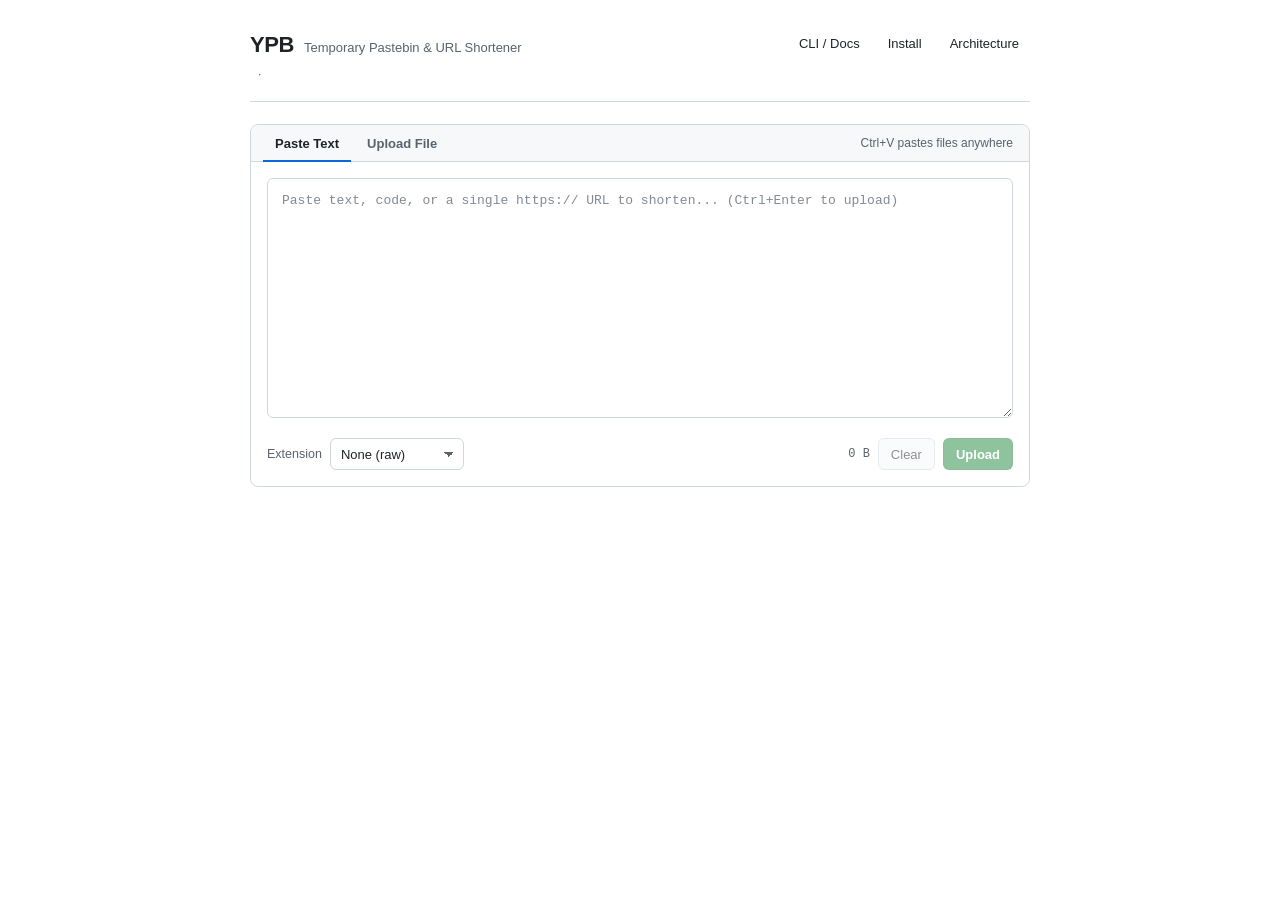
==== src/assets/index.html @ ec96328e "feat: add embedded web upload frontend" ====
<!DOCTYPE html>
<html lang="en">
<head>
    <meta charset="utf-8">
    <meta name="viewport" content="width=device-width, initial-scale=1">
    <meta name="color-scheme" content="light dark">
    <title>YPB — Pastebin &amp; File Upload</title>
    <style>
        :root {
            color-scheme: light dark;
            --bg-color: #ffffff;
            --surface-color: #f6f8fa;
            --surface-elevated: #ffffff;
            --text-color: #1f2328;
            --muted-color: #59636e;
            --link-color: #0969da;
            --border-color: #d0d7de;
            --border-subtle: #e5e9ee;
            --accent-bg: #1f883d;
            --accent-hover: #1a7f37;
            --accent-text: #ffffff;
            --btn-bg: #f6f8fa;
            --btn-hover: #eaeef2;
            --danger-color: #cf222e;
            --danger-bg: rgba(207, 34, 46, 0.08);
            --danger-border: rgba(207, 34, 46, 0.35);
            --info-bg: rgba(9, 105, 218, 0.08);
            --info-border: rgba(9, 105, 218, 0.3);
            --success-bg: rgba(31, 136, 61, 0.08);
            --success-border: rgba(31, 136, 61, 0.3);
            --warn-color: #9a6700;
            --warn-bg: rgba(154, 103, 0, 0.1);
            --focus-ring: rgba(9, 105, 218, 0.35);
            --drop-bg: rgba(9, 105, 218, 0.06);
            --mono-font: ui-monospace, SFMono-Regular, "SF Mono", Menlo, Consolas, "Liberation Mono", monospace;
            --sans-font: -apple-system, BlinkMacSystemFont, "Segoe UI", "Noto Sans", Helvetica, Arial, sans-serif;
        }

        @media (prefers-color-scheme: dark) {
            :root {
                --bg-color: #0d1117;
                --surface-color: #161b22;
                --surface-elevated: #0d1117;
                --text-color: #e6edf3;
                --muted-color: #8b949e;
                --link-color: #58a6ff;
                --border-color: #30363d;
                --border-subtle: #21262d;
                --accent-bg: #238636;
                --accent-hover: #2ea043;
                --accent-text: #ffffff;
                --btn-bg: #21262d;
                --btn-hover: #30363d;
                --danger-color: #f85149;
                --danger-bg: rgba(248, 81, 73, 0.12);
                --danger-border: rgba(248, 81, 73, 0.4);
                --info-bg: rgba(88, 166, 255, 0.1);
                --info-border: rgba(88, 166, 255, 0.35);
                --success-bg: rgba(46, 160, 67, 0.12);
                --success-border: rgba(46, 160, 67, 0.4);
                --warn-color: #d29922;
                --warn-bg: rgba(210, 153, 34, 0.14);
                --focus-ring: rgba(88, 166, 255, 0.4);
                --drop-bg: rgba(88, 166, 255, 0.1);
            }
        }

        * {
            box-sizing: border-box;
        }

        html, body {
            margin: 0;
            padding: 0;
            background-color: var(--bg-color);
            color: var(--text-color);
            font-family: var(--sans-font);
            font-size: 14px;
            line-height: 1.5;
            -webkit-font-smoothing: antialiased;
        }

        a {
            color: var(--link-color);
            text-decoration: none;
        }

        a:hover {
            text-decoration: underline;
        }

        .container {
            max-width: 820px;
            margin: 0 auto;
            padding: 28px 20px 56px;
        }

        /* Header */
        .site-header {
            display: flex;
            align-items: flex-start;
            justify-content: space-between;
            gap: 16px;
            flex-wrap: wrap;
            padding-bottom: 18px;
            margin-bottom: 22px;
            border-bottom: 1px solid var(--border-color);
        }

        .brand {
            display: flex;
            flex-direction: column;
            gap: 4px;
        }

        .brand-row {
            display: flex;
            align-items: baseline;
            gap: 10px;
            flex-wrap: wrap;
        }

        .brand h1 {
            margin: 0;
            font-size: 22px;
            font-weight: 700;
            letter-spacing: -0.02em;
        }

        .brand-sub {
            color: var(--muted-color);
            font-size: 13px;
        }

        .limits-meta {
            font-size: 12px;
            color: var(--muted-color);
            display: flex;
            align-items: center;
            gap: 8px;
            flex-wrap: wrap;
        }

        .site-nav {
            display: flex;
            align-items: center;
            gap: 6px;
            flex-wrap: wrap;
        }

        .site-nav a {
            display: inline-flex;
            align-items: center;
            padding: 5px 10px;
            border-radius: 6px;
            font-size: 13px;
            font-weight: 500;
            color: var(--text-color);
            border: 1px solid transparent;
            transition: background-color 0.15s ease, border-color 0.15s ease;
        }

        .site-nav a:hover {
            text-decoration: none;
            background-color: var(--surface-color);
            border-color: var(--border-color);
        }

        /* Main upload card */
        .card {
            background-color: var(--surface-elevated);
            border: 1px solid var(--border-color);
            border-radius: 8px;
            overflow: hidden;
        }

        .card + .card,
        .card + section,
        section + section {
            margin-top: 20px;
        }

        .tabs {
            display: flex;
            align-items: center;
            justify-content: space-between;
            gap: 8px;
            background-color: var(--surface-color);
            border-bottom: 1px solid var(--border-color);
            padding: 0 12px;
        }

        .tab-group {
            display: flex;
            gap: 4px;
        }

        .tab-btn {
            appearance: none;
            background: transparent;
            border: none;
            border-bottom: 2px solid transparent;
            color: var(--muted-color);
            font-family: inherit;
            font-size: 13px;
            font-weight: 600;
            padding: 11px 12px 9px;
            cursor: pointer;
            display: inline-flex;
            align-items: center;
            gap: 6px;
            margin-bottom: -1px;
            transition: color 0.15s ease, border-color 0.15s ease;
        }

        .tab-btn:hover {
            color: var(--text-color);
        }

        .tab-btn[aria-selected="true"] {
            color: var(--text-color);
            border-bottom-color: var(--link-color);
        }

        .tab-hint {
            font-size: 12px;
            color: var(--muted-color);
            padding-right: 4px;
        }

        .panel {
            padding: 16px;
        }

        .panel[hidden] {
            display: none;
        }

        /* Textarea */
        .paste-area {
            width: 100%;
            min-height: 240px;
            max-height: 60vh;
            resize: vertical;
            padding: 12px 14px;
            border: 1px solid var(--border-color);
            border-radius: 6px;
            background-color: var(--bg-color);
            color: var(--text-color);
            font-family: var(--mono-font);
            font-size: 13px;
            line-height: 1.55;
            tab-size: 4;
            outline: none;
            transition: border-color 0.15s ease, box-shadow 0.15s ease;
        }

        .paste-area:focus {
            border-color: var(--link-color);
            box-shadow: 0 0 0 3px var(--focus-ring);
        }

        .paste-area::placeholder {
            color: var(--muted-color);
            opacity: 0.75;
        }

        /* Notices / banners */
        .inline-banner {
            display: flex;
            align-items: center;
            justify-content: space-between;
            gap: 10px;
            flex-wrap: wrap;
            margin-top: 10px;
            padding: 8px 12px;
            border-radius: 6px;
            font-size: 12.5px;
        }

        .inline-banner[hidden] {
            display: none;
        }

        .inline-banner.info {
            background-color: var(--info-bg);
            border: 1px solid var(--info-border);
            color: var(--text-color);
        }

        .inline-banner.error {
            background-color: var(--danger-bg);
            border: 1px solid var(--danger-border);
            color: var(--danger-color);
            margin: 12px 16px 0;
        }

        /* Dropzone */
        .dropzone {
            border: 2px dashed var(--border-color);
            border-radius: 8px;
            padding: 40px 20px;
            text-align: center;
            cursor: pointer;
            background-color: var(--surface-color);
            transition: border-color 0.15s ease, background-color 0.15s ease;
            outline: none;
        }

        .dropzone:hover,
        .dropzone:focus-visible,
        .dropzone.drag-active {
            border-color: var(--link-color);
            background-color: var(--drop-bg);
        }

        .dropzone-icon {
            color: var(--muted-color);
            margin-bottom: 10px;
        }

        .dropzone-title {
            font-size: 15px;
            font-weight: 600;
            margin: 0 0 4px;
        }

        .dropzone-sub {
            margin: 0;
            font-size: 12.5px;
            color: var(--muted-color);
        }

        .selected-file {
            margin-top: 12px;
            display: flex;
            align-items: center;
            justify-content: space-between;
            gap: 12px;
            padding: 10px 12px;
            border: 1px solid var(--border-color);
            border-radius: 6px;
            background-color: var(--surface-color);
        }

        .selected-file[hidden] {
            display: none;
        }

        .selected-file-info {
            min-width: 0;
            display: flex;
            flex-direction: column;
            gap: 2px;
        }

        .selected-file-name {
            font-family: var(--mono-font);
            font-size: 13px;
            font-weight: 600;
            overflow: hidden;
            text-overflow: ellipsis;
            white-space: nowrap;
        }

        .selected-file-meta {
            font-size: 12px;
            color: var(--muted-color);
        }

        /* Controls row */
        .controls {
            margin-top: 14px;
            display: flex;
            align-items: center;
            justify-content: space-between;
            gap: 12px;
            flex-wrap: wrap;
        }

        .control-left,
        .control-right {
            display: flex;
            align-items: center;
            gap: 8px;
            flex-wrap: wrap;
        }

        .field-label {
            font-size: 12.5px;
            color: var(--muted-color);
            font-weight: 500;
        }

        select,
        .text-input {
            appearance: none;
            font-family: inherit;
            font-size: 13px;
            color: var(--text-color);
            background-color: var(--bg-color);
            border: 1px solid var(--border-color);
            border-radius: 6px;
            padding: 6px 10px;
            height: 32px;
            outline: none;
        }

        select {
            padding-right: 28px;
            background-image: linear-gradient(45deg, transparent 50%, var(--muted-color) 50%),
                              linear-gradient(135deg, var(--muted-color) 50%, transparent 50%);
            background-position: calc(100% - 14px) 13px, calc(100% - 9px) 13px;
            background-size: 5px 5px, 5px 5px;
            background-repeat: no-repeat;
            cursor: pointer;
        }

        .text-input {
            font-family: var(--mono-font);
            width: 96px;
        }

        select:focus,
        .text-input:focus {
            border-color: var(--link-color);
            box-shadow: 0 0 0 3px var(--focus-ring);
        }

        select:disabled,
        .text-input:disabled {
            opacity: 0.55;
            cursor: not-allowed;
        }

        .size-counter {
            font-family: var(--mono-font);
            font-size: 12px;
            color: var(--muted-color);
        }

        .size-counter.over-limit {
            color: var(--danger-color);
            font-weight: 600;
        }

        /* Buttons */
        .btn {
            appearance: none;
            display: inline-flex;
            align-items: center;
            justify-content: center;
            gap: 6px;
            height: 32px;
            padding: 0 12px;
            border-radius: 6px;
            border: 1px solid var(--border-color);
            background-color: var(--btn-bg);
            color: var(--text-color);
            font-family: inherit;
            font-size: 13px;
            font-weight: 500;
            cursor: pointer;
            white-space: nowrap;
            transition: background-color 0.15s ease, border-color 0.15s ease, opacity 0.15s ease;
        }

        .btn:hover:not(:disabled) {
            background-color: var(--btn-hover);
            text-decoration: none;
        }

        .btn:focus-visible {
            outline: none;
            box-shadow: 0 0 0 3px var(--focus-ring);
        }

        .btn:disabled {
            opacity: 0.5;
            cursor: not-allowed;
        }

        .btn-primary {
            background-color: var(--accent-bg);
            border-color: rgba(27, 31, 36, 0.15);
            color: var(--accent-text);
            font-weight: 600;
        }

        .btn-primary:hover:not(:disabled) {
            background-color: var(--accent-hover);
        }

        .btn-danger {
            color: var(--danger-color);
        }

        .btn-danger:hover:not(:disabled) {
            background-color: var(--danger-bg);
            border-color: var(--danger-border);
        }

        .btn-danger.confirming {
            background-color: var(--danger-color);
            border-color: var(--danger-color);
            color: #ffffff;
        }

        .btn-sm {
            height: 26px;
            padding: 0 9px;
            font-size: 12px;
        }

        .btn-icon {
            width: 26px;
            padding: 0;
        }

        /* Progress */
        .progress-wrap {
            margin-top: 12px;
            padding: 10px 12px;
            border: 1px solid var(--border-color);
            border-radius: 6px;
            background-color: var(--surface-color);
        }

        .progress-wrap[hidden] {
            display: none;
        }

        .progress-header {
            display: flex;
            align-items: center;
            justify-content: space-between;
            gap: 8px;
            margin-bottom: 6px;
            font-size: 12px;
            color: var(--muted-color);
        }

        .progress-track {
            width: 100%;
            height: 6px;
            border-radius: 999px;
            background-color: var(--border-subtle);
            overflow: hidden;
        }

        .progress-bar {
            height: 100%;
            width: 0%;
            background-color: var(--link-color);
            transition: width 0.1s linear;
        }

        /* Result Card */
        .result-card {
            border-color: var(--success-border);
        }

        .result-card[hidden] {
            display: none;
        }

        .card-header {
            display: flex;
            align-items: center;
            justify-content: space-between;
            gap: 10px;
            padding: 10px 16px;
            background-color: var(--surface-color);
            border-bottom: 1px solid var(--border-color);
        }

        .result-card .card-header {
            background-color: var(--success-bg);
            border-bottom-color: var(--success-border);
        }

        .card-title {
            margin: 0;
            font-size: 13px;
            font-weight: 600;
            display: flex;
            align-items: center;
            gap: 8px;
        }

        .card-body {
            padding: 14px 16px;
            display: flex;
            flex-direction: column;
            gap: 10px;
        }

        .url-row {
            display: flex;
            align-items: center;
            gap: 8px;
            flex-wrap: wrap;
        }

        .url-label {
            width: 56px;
            flex-shrink: 0;
            font-size: 12px;
            font-weight: 600;
            color: var(--muted-color);
        }

        .url-value {
            flex: 1;
            min-width: 180px;
            font-family: var(--mono-font);
            font-size: 13px;
            padding: 6px 10px;
            border-radius: 6px;
            border: 1px solid var(--border-color);
            background-color: var(--surface-color);
            overflow-x: auto;
            white-space: nowrap;
        }

        .result-meta {
            display: flex;
            align-items: center;
            justify-content: space-between;
            gap: 10px;
            flex-wrap: wrap;
            padding-top: 8px;
            border-top: 1px solid var(--border-subtle);
            font-size: 12.5px;
            color: var(--muted-color);
        }

        .secret-group {
            display: flex;
            align-items: center;
            gap: 8px;
            flex-wrap: wrap;
        }

        .mono-pill {
            font-family: var(--mono-font);
            font-size: 12px;
            padding: 2px 7px;
            border-radius: 4px;
            background-color: var(--surface-color);
            border: 1px solid var(--border-color);
            color: var(--text-color);
        }
        .muted {
            color: var(--muted-color);
            font-weight: 400;
        }

        /* History */
        .history-section[hidden] {
            display: none;
        }

        .history-list {
            list-style: none;
            margin: 0;
            padding: 0;
        }

        .history-item {
            display: flex;
            align-items: center;
            justify-content: space-between;
            gap: 12px;
            padding: 10px 16px;
            border-bottom: 1px solid var(--border-subtle);
            flex-wrap: wrap;
        }

        .history-item:last-child {
            border-bottom: none;
        }

        .history-main {
            min-width: 0;
            flex: 1;
            display: flex;
            flex-direction: column;
            gap: 2px;
        }

        .history-top {
            display: flex;
            align-items: center;
            gap: 8px;
            flex-wrap: wrap;
        }

        .history-link {
            font-family: var(--mono-font);
            font-size: 13px;
            font-weight: 600;
        }

        .history-label {
            font-size: 12.5px;
            color: var(--muted-color);
            overflow: hidden;
            text-overflow: ellipsis;
            white-space: nowrap;
            max-width: 420px;
        }

        .history-sub {
            font-size: 11.5px;
            color: var(--muted-color);
            display: flex;
            align-items: center;
            gap: 8px;
            flex-wrap: wrap;
        }

        .badge {
            display: inline-flex;
            align-items: center;
            padding: 1px 6px;
            border-radius: 999px;
            font-size: 11px;
            font-weight: 500;
        }

        .badge-warn {
            background-color: var(--warn-bg);
            color: var(--warn-color);
        }

        .badge-info {
            background-color: var(--info-bg);
            color: var(--link-color);
        }

        .history-actions {
            display: flex;
            align-items: center;
            gap: 6px;
            flex-shrink: 0;
        }

        /* Global drag overlay */
        .drag-overlay {
            position: fixed;
            inset: 0;
            z-index: 50;
            display: flex;
            align-items: center;
            justify-content: center;
            background-color: rgba(13, 17, 23, 0.55);
            backdrop-filter: blur(2px);
            pointer-events: none;
            opacity: 0;
            transition: opacity 0.15s ease;
        }

        .drag-overlay.visible {
            opacity: 1;
        }

        .drag-overlay-box {
            padding: 28px 40px;
            border-radius: 12px;
            border: 2px dashed var(--link-color);
            background-color: var(--bg-color);
            color: var(--text-color);
            font-size: 16px;
            font-weight: 600;
            box-shadow: 0 12px 36px rgba(0, 0, 0, 0.25);
        }

        /* Toast */
        .toast {
            position: fixed;
            right: 20px;
            bottom: 20px;
            z-index: 60;
            padding: 8px 14px;
            border-radius: 6px;
            border: 1px solid var(--border-color);
            background-color: var(--surface-color);
            color: var(--text-color);
            font-size: 13px;
            box-shadow: 0 6px 20px rgba(0, 0, 0, 0.16);
            opacity: 0;
            transform: translateY(8px);
            pointer-events: none;
            transition: opacity 0.15s ease, transform 0.15s ease;
        }

        .toast.visible {
            opacity: 1;
            transform: translateY(0);
        }

        @media (max-width: 600px) {
            .container {
                padding: 18px 14px 44px;
            }
            .tab-hint {
                display: none;
            }
            .paste-area {
                min-height: 200px;
            }
            .url-label {
                width: 100%;
            }
            .history-label {
                max-width: 100%;
            }
        }
    </style>
</head>
<body>
    <div class="container">
        <header class="site-header">
            <div class="brand">
                <div class="brand-row">
                    <h1>YPB</h1>
                    <span class="brand-sub">Temporary Pastebin &amp; URL Shortener</span>
                </div>
                <div class="limits-meta">
                    <span id="limit-size-text"></span>
                    <span>&middot;</span>
                    <span id="retention-text"></span>
                </div>
            </div>
            <nav class="site-nav" aria-label="Documentation">
                <a href="README.md">CLI / Docs</a>
                <a href="docs/install.md">Install</a>
                <a href="docs/architecture.md">Architecture</a>
            </nav>
        </header>

        <main>
            <section class="card" aria-label="Upload">
                <div class="tabs">
                    <div class="tab-group" role="tablist">
                        <button id="tab-text" class="tab-btn" type="button" role="tab" aria-selected="true" aria-controls="panel-text">
                            Paste Text
                        </button>
                        <button id="tab-file" class="tab-btn" type="button" role="tab" aria-selected="false" aria-controls="panel-file">
                            Upload File
                        </button>
                    </div>
                    <span class="tab-hint">Ctrl+V pastes files anywhere</span>
                </div>

                <div id="error-banner" class="inline-banner error" role="alert" hidden>
                    <span id="error-text"></span>
                    <button id="error-dismiss" class="btn btn-sm" type="button">Dismiss</button>
                </div>

                <!-- Text Panel -->
                <div id="panel-text" class="panel" role="tabpanel" aria-labelledby="tab-text">
                    <textarea
                        id="paste-input"
                        class="paste-area"
                        placeholder="Paste text, code, or a single https:// URL to shorten... (Ctrl+Enter to upload)"
                        spellcheck="false"
                        aria-label="Text or code to upload"
                    ></textarea>

                    <div id="url-hint" class="inline-banner info" hidden>
                        <span id="url-hint-text"></span>
                        <button id="trim-url-btn" class="btn btn-sm" type="button" hidden>Trim whitespace</button>
                    </div>

                    <div class="controls">
                        <div class="control-left">
                            <label class="field-label" for="text-ext-select">Extension</label>
                            <select id="text-ext-select" aria-label="File extension for view URL">
                                <option value="">None (raw)</option>
                                <option value="txt">.txt (Plain text)</option>
                                <option value="md">.md (Markdown)</option>
                                <option value="rs">.rs (Rust)</option>
                                <option value="py">.py (Python)</option>
                                <option value="js">.js (JavaScript)</option>
                                <option value="ts">.ts (TypeScript)</option>
                                <option value="json">.json (JSON)</option>
                                <option value="toml">.toml (TOML)</option>
                                <option value="yaml">.yaml (YAML)</option>
                                <option value="sh">.sh (Shell)</option>
                                <option value="html">.html (HTML)</option>
                                <option value="css">.css (CSS)</option>
                                <option value="go">.go (Go)</option>
                                <option value="c">.c (C)</option>
                                <option value="cpp">.cpp (C++)</option>
                                <option value="java">.java (Java)</option>
                                <option value="sql">.sql (SQL)</option>
                                <option value="diff">.diff (Diff)</option>
                                <option value="ini">.ini (Config)</option>
                                <option value="log">.log (Log)</option>
                                <option value="__custom__">Custom...</option>
                            </select>
                            <input
                                id="text-ext-custom"
                                class="text-input"
                                type="text"
                                placeholder="e.g. lock"
                                aria-label="Custom extension"
                                hidden
                            >
                        </div>

                        <div class="control-right">
                            <span id="text-size-counter" class="size-counter">0 B</span>
                            <button id="clear-text-btn" class="btn" type="button" disabled>Clear</button>
                            <button id="upload-text-btn" class="btn btn-primary" type="button" disabled>Upload</button>
                        </div>
                    </div>
                </div>

                <!-- File Panel -->
                <div id="panel-file" class="panel" role="tabpanel" aria-labelledby="tab-file" hidden>
                    <input id="file-input" type="file" hidden>
                    <div id="dropzone" class="dropzone" role="button" tabindex="0" aria-label="Choose a file or drop it here">
                        <div class="dropzone-icon" aria-hidden="true">
                            <svg width="32" height="32" viewBox="0 0 24 24" fill="none" stroke="currentColor" stroke-width="1.6" stroke-linecap="round" stroke-linejoin="round">
                                <path d="M21 15v4a2 2 0 0 1-2 2H5a2 2 0 0 1-2-2v-4"></path>
                                <polyline points="17 8 12 3 7 8"></polyline>
                                <line x1="12" y1="3" x2="12" y2="15"></line>
                            </svg>
                        </div>
                        <p class="dropzone-title">Drop a file here, or click to browse</p>
                        <p class="dropzone-sub" id="dropzone-sub">You can also paste screenshots or files with Ctrl+V</p>
                    </div>

                    <div id="selected-file" class="selected-file" hidden>
                        <div class="selected-file-info">
                            <span id="selected-file-name" class="selected-file-name"></span>
                            <span id="selected-file-meta" class="selected-file-meta"></span>
                        </div>
                        <button id="clear-file-btn" class="btn btn-sm" type="button" title="Remove selected file">Remove</button>
                    </div>

                    <div id="progress-wrap" class="progress-wrap" hidden>
                        <div class="progress-header">
                            <span id="progress-label">Uploading...</span>
                            <span id="progress-percent">0%</span>
                        </div>
                        <div class="progress-track">
                            <div id="progress-bar" class="progress-bar"></div>
                        </div>
                    </div>

                    <div class="controls">
                        <div class="control-left">
                            <label class="field-label" for="file-ext-input">Extension</label>
                            <input
                                id="file-ext-input"
                                class="text-input"
                                type="text"
                                placeholder="auto"
                                aria-label="Extension for uploaded file URL"
                            >
                        </div>
                        <div class="control-right">
                            <button id="cancel-upload-btn" class="btn btn-danger" type="button" hidden>Cancel</button>
                            <button id="upload-file-btn" class="btn btn-primary" type="button" disabled>Upload File</button>
                        </div>
                    </div>
                </div>
            </section>

            <!-- Upload Result -->
            <section id="result-card" class="card result-card" aria-live="polite" hidden>
                <div class="card-header">
                    <h2 class="card-title">Uploaded Successfully</h2>
                    <button id="result-close-btn" class="btn btn-sm" type="button">Dismiss</button>
                </div>
                <div class="card-body">
                    <div class="url-row">
                        <span class="url-label">URL</span>
                        <div class="url-value">
                            <a id="result-share-link" href="#" target="_blank" rel="noopener noreferrer"></a>
                        </div>
                        <a id="result-open-btn" class="btn btn-sm" href="#" target="_blank" rel="noopener noreferrer">Open</a>
                        <button id="result-copy-btn" class="btn btn-sm btn-primary" type="button">Copy URL</button>
                    </div>

                    <div id="result-raw-row" class="url-row" hidden>
                        <span class="url-label">Raw</span>
                        <div class="url-value">
                            <a id="result-raw-link" href="#" target="_blank" rel="noopener noreferrer"></a>
                        </div>
                        <button id="result-copy-raw-btn" class="btn btn-sm" type="button">Copy Raw</button>
                    </div>

                    <div class="result-meta">
                        <div class="secret-group">
                            <span id="result-size"></span>
                            <span>&middot;</span>
                            <span>Secret:</span>
                            <code id="result-secret" class="mono-pill"></code>
                            <button id="result-copy-secret-btn" class="btn btn-sm" type="button">Copy Secret</button>
                        </div>
                        <button id="result-delete-btn" class="btn btn-sm btn-danger" type="button">Delete</button>
                    </div>
                </div>
            </section>

            <!-- Recent Uploads -->
            <section id="history-section" class="card history-section" hidden>
                <div class="card-header">
                    <h2 class="card-title">
                        <span>Recent Uploads</span>
                        <span id="history-count" class="muted"></span>
                    </h2>
                    <button id="clear-history-btn" class="btn btn-sm" type="button">Clear History</button>
                </div>
                <ul id="history-list" class="history-list"></ul>
            </section>
        </main>
    </div>

    <div id="drag-overlay" class="drag-overlay" aria-hidden="true">
        <div class="drag-overlay-box">Drop file to upload</div>
    </div>

    <div id="toast" class="toast" role="status" aria-live="polite"></div>

    <script>
        const CONFIG = {
            limitSize: __YPB_LIMIT_SIZE__,
            cleanPeriod: __YPB_CLEAN_PERIOD__
        };

        const STORAGE_KEY = 'ypb_recent_uploads_v1';
        const MAX_HISTORY = 20;
        const BASE_PATH = window.location.pathname.endsWith('/')
            ? window.location.pathname
            : window.location.pathname + '/';

        const state = {
            activeTab: 'text',
            selectedFile: null,
            activeXhr: null,
            lastResult: null,
            history: []
        };

        const els = {
            limitSizeText: document.getElementById('limit-size-text'),
            retentionText: document.getElementById('retention-text'),
            tabText: document.getElementById('tab-text'),
            tabFile: document.getElementById('tab-file'),
            panelText: document.getElementById('panel-text'),
            panelFile: document.getElementById('panel-file'),
            errorBanner: document.getElementById('error-banner'),
            errorText: document.getElementById('error-text'),
            errorDismiss: document.getElementById('error-dismiss'),
            pasteInput: document.getElementById('paste-input'),
            urlHint: document.getElementById('url-hint'),
            urlHintText: document.getElementById('url-hint-text'),
            trimUrlBtn: document.getElementById('trim-url-btn'),
            textExtSelect: document.getElementById('text-ext-select'),
            textExtCustom: document.getElementById('text-ext-custom'),
            textSizeCounter: document.getElementById('text-size-counter'),
            clearTextBtn: document.getElementById('clear-text-btn'),
            uploadTextBtn: document.getElementById('upload-text-btn'),
            fileInput: document.getElementById('file-input'),
            dropzone: document.getElementById('dropzone'),
            dropzoneSub: document.getElementById('dropzone-sub'),
            selectedFile: document.getElementById('selected-file'),
            selectedFileName: document.getElementById('selected-file-name'),
            selectedFileMeta: document.getElementById('selected-file-meta'),
            clearFileBtn: document.getElementById('clear-file-btn'),
            fileExtInput: document.getElementById('file-ext-input'),
            progressWrap: document.getElementById('progress-wrap'),
            progressLabel: document.getElementById('progress-label'),
            progressPercent: document.getElementById('progress-percent'),
            progressBar: document.getElementById('progress-bar'),
            cancelUploadBtn: document.getElementById('cancel-upload-btn'),
            uploadFileBtn: document.getElementById('upload-file-btn'),
            resultCard: document.getElementById('result-card'),
            resultCloseBtn: document.getElementById('result-close-btn'),
            resultShareLink: document.getElementById('result-share-link'),
            resultOpenBtn: document.getElementById('result-open-btn'),
            resultCopyBtn: document.getElementById('result-copy-btn'),
            resultRawRow: document.getElementById('result-raw-row'),
            resultRawLink: document.getElementById('result-raw-link'),
            resultCopyRawBtn: document.getElementById('result-copy-raw-btn'),
            resultSize: document.getElementById('result-size'),
            resultSecret: document.getElementById('result-secret'),
            resultCopySecretBtn: document.getElementById('result-copy-secret-btn'),
            resultDeleteBtn: document.getElementById('result-delete-btn'),
            historySection: document.getElementById('history-section'),
            historyCount: document.getElementById('history-count'),
            historyList: document.getElementById('history-list'),
            clearHistoryBtn: document.getElementById('clear-history-btn'),
            dragOverlay: document.getElementById('drag-overlay'),
            toast: document.getElementById('toast')
        };

        let toastTimer = null;
        let dragDepth = 0;

        function formatBytes(bytes) {
            if (!Number.isFinite(bytes) || bytes < 0) return '0 B';
            if (bytes < 1024) return bytes + ' B';
            const units = ['KiB', 'MiB', 'GiB'];
            let val = bytes / 1024;
            let idx = 0;
            while (val >= 1024 && idx < units.length - 1) {
                val /= 1024;
                idx++;
            }
            let fixed = 2;
            if (val >= 100) fixed = 0;
            else if (val >= 10) fixed = 1;
            return parseFloat(val.toFixed(fixed)) + ' ' + units[idx];
        }

        function formatDuration(secs) {
            if (!Number.isFinite(secs) || secs <= 0) return 'unknown';
            if (secs < 60) return secs + 's';
            if (secs < 3600) {
                const m = Math.round(secs / 60);
                return m + (m === 1 ? ' minute' : ' minutes');
            }
            if (secs < 86400) {
                const h = parseFloat((secs / 3600).toFixed(1));
                return h + (h === 1 ? ' hour' : ' hours');
            }
            const d = parseFloat((secs / 86400).toFixed(1));
            return d + (d === 1 ? ' day' : ' days');
        }

        function formatRelativeTime(ts) {
            const diffSec = Math.max(0, Math.floor((Date.now() - ts) / 1000));
            if (diffSec < 10) return 'just now';
            if (diffSec < 60) return diffSec + 's ago';
            const diffMin = Math.floor(diffSec / 60);
            if (diffMin < 60) return diffMin + 'm ago';
            const diffHr = Math.floor(diffMin / 60);
            if (diffHr < 24) return diffHr + 'h ago';
            const diffDay = Math.floor(diffHr / 24);
            return diffDay + 'd ago';
        }

        function sanitizeExt(raw) {
            return (raw || '').trim().replace(/^\.+/, '').replace(/[^a-zA-Z0-9_-]/g, '');
        }

        function extractExtFromFilename(name) {
            if (!name) return '';
            const base = name.split(/[\\/]/).pop() || '';
            const dot = base.lastIndexOf('.');
            if (dot <= 0 || dot === base.length - 1) return '';
            return sanitizeExt(base.slice(dot + 1).toLowerCase());
        }

        function extFromMime(mime) {
            const map = {
                'image/png': 'png',
                'image/jpeg': 'jpg',
                'image/gif': 'gif',
                'image/webp': 'webp',
                'image/svg+xml': 'svg',
                'application/pdf': 'pdf',
                'application/json': 'json',
                'text/plain': 'txt',
                'text/markdown': 'md',
                'text/html': 'html',
                'text/css': 'css'
            };
            return map[mime] || '';
        }

        function isExactSingleUrl(text) {
            return /^https?:\/\/[^\s]+$/.test(text);
        }

        function buildShareUrl(baseUrl, ext) {
            const clean = sanitizeExt(ext);
            return clean ? baseUrl + '.' + clean : baseUrl;
        }

        function showToast(message) {
            els.toast.textContent = message;
            els.toast.classList.add('visible');
            if (toastTimer) clearTimeout(toastTimer);
            toastTimer = setTimeout(() => {
                els.toast.classList.remove('visible');
            }, 1800);
        }

        function showError(message) {
            els.errorText.textContent = message;
            els.errorBanner.hidden = false;
        }

        function clearError() {
            els.errorBanner.hidden = true;
            els.errorText.textContent = '';
        }

        function copyToClipboard(text) {
            if (navigator.clipboard && navigator.clipboard.writeText) {
                return navigator.clipboard.writeText(text).catch(() => fallbackCopy(text));
            }
            return Promise.resolve(fallbackCopy(text));
        }

        function fallbackCopy(text) {
            const ta = document.createElement('textarea');
            ta.value = text;
            ta.style.position = 'fixed';
            ta.style.opacity = '0';
            document.body.appendChild(ta);
            ta.select();
            try {
                document.execCommand('copy');
            } finally {
                document.body.removeChild(ta);
            }
        }

        function switchTab(tab) {
            state.activeTab = tab;
            const isText = tab === 'text';
            els.tabText.setAttribute('aria-selected', String(isText));
            els.tabFile.setAttribute('aria-selected', String(!isText));
            els.panelText.hidden = !isText;
            els.panelFile.hidden = isText;
            clearError();
        }

        function getSelectedTextExt() {
            if (isExactSingleUrl(els.pasteInput.value)) return '';
            if (els.textExtSelect.value === '__custom__') {
                return sanitizeExt(els.textExtCustom.value);
            }
            return sanitizeExt(els.textExtSelect.value);
        }

        function updateTextState() {
            const text = els.pasteInput.value;
            const byteLen = new TextEncoder().encode(text).length;
            const overLimit = byteLen > CONFIG.limitSize;
            const uploading = Boolean(state.activeXhr);

            els.textSizeCounter.textContent = formatBytes(byteLen);
            els.textSizeCounter.classList.toggle('over-limit', overLimit);

            const exactUrl = isExactSingleUrl(text);
            const trimmed = text.trim();
            const trimmableUrl = !exactUrl && text !== trimmed && isExactSingleUrl(trimmed);

            if (exactUrl) {
                els.urlHintText.textContent = 'Single URL detected — visiting the link will redirect (302) directly to this URL.';
                els.trimUrlBtn.hidden = true;
                els.urlHint.hidden = false;
                els.textExtSelect.disabled = true;
                els.textExtCustom.disabled = true;
            } else if (trimmableUrl) {
                els.urlHintText.textContent = 'Looks like a URL with surrounding whitespace. Trim it to create a redirect short link.';
                els.trimUrlBtn.hidden = false;
                els.urlHint.hidden = false;
                els.textExtSelect.disabled = false;
                els.textExtCustom.disabled = false;
            } else {
                els.urlHint.hidden = true;
                els.textExtSelect.disabled = false;
                els.textExtCustom.disabled = false;
            }

            els.clearTextBtn.disabled = text.length === 0 || uploading;
            els.uploadTextBtn.disabled = byteLen === 0 || overLimit || uploading;

            if (overLimit) {
                showError('Content is ' + formatBytes(byteLen) + ', exceeding the ' + formatBytes(CONFIG.limitSize) + ' limit.');
            } else if (els.errorBanner.hidden === false && els.errorText.textContent.includes('exceeding the')) {
                clearError();
            }
        }

        function setSelectedFile(file) {
            clearError();
            state.selectedFile = file || null;
            if (!file) {
                els.selectedFile.hidden = true;
                els.fileInput.value = '';
                els.fileExtInput.value = '';
                els.uploadFileBtn.disabled = true;
                return;
            }

            els.selectedFileName.textContent = file.name || 'unnamed';
            const typeLabel = file.type ? file.type + ' · ' : '';
            els.selectedFileMeta.textContent = typeLabel + formatBytes(file.size);
            els.selectedFile.hidden = false;

            const ext = extractExtFromFilename(file.name) || extFromMime(file.type);
            els.fileExtInput.value = ext;

            const overLimit = file.size > CONFIG.limitSize;
            els.uploadFileBtn.disabled = file.size === 0 || overLimit || Boolean(state.activeXhr);

            if (file.size === 0) {
                showError('Selected file is empty (0 B).');
            } else if (overLimit) {
                showError('File is ' + formatBytes(file.size) + ', exceeding the ' + formatBytes(CONFIG.limitSize) + ' limit.');
            }
        }

        function parseUploadResponse(text) {
            const data = {};
            for (const line of text.split(/\r?\n/)) {
                const idx = line.indexOf(':');
                if (idx === -1) continue;
                const key = line.slice(0, idx).trim();
                const val = line.slice(idx + 1).trim();
                if (key) data[key] = val;
            }
            if (!data.url || !data.short || !/^https?:\/\//i.test(data.url)) {
                throw new Error('Unexpected response from server.');
            }
            return {
                url: data.url,
                short: data.short,
                size: data.size || '',
                secret: data.secret || ''
            };
        }

        function setUploadingState(isUploading, mode) {
            els.uploadTextBtn.disabled = isUploading || state.activeTab !== 'text' || new TextEncoder().encode(els.pasteInput.value).length === 0;
            els.clearTextBtn.disabled = isUploading || els.pasteInput.value.length === 0;
            els.uploadFileBtn.disabled = isUploading || !state.selectedFile || state.selectedFile.size === 0 || state.selectedFile.size > CONFIG.limitSize;
            els.clearFileBtn.disabled = isUploading;
            els.cancelUploadBtn.hidden = !isUploading;

            if (isUploading) {
                els.uploadTextBtn.textContent = mode === 'text' ? 'Uploading...' : 'Upload';
                els.uploadFileBtn.textContent = mode === 'file' ? 'Uploading...' : 'Upload File';
                if (mode === 'file') {
                    els.progressWrap.hidden = false;
                    els.progressBar.style.width = '0%';
                    els.progressPercent.textContent = '0%';
                    els.progressLabel.textContent = 'Uploading...';
                }
            } else {
                els.uploadTextBtn.textContent = 'Upload';
                els.uploadFileBtn.textContent = 'Upload File';
                els.progressWrap.hidden = true;
                updateTextState();
            }
        }

        function uploadPayload(payload, meta) {
            if (state.activeXhr) return;
            clearError();

            if (payload.size === 0) {
                showError('Cannot upload empty content.');
                return;
            }
            if (payload.size > CONFIG.limitSize) {
                showError('Payload is ' + formatBytes(payload.size) + ', exceeding the ' + formatBytes(CONFIG.limitSize) + ' limit.');
                return;
            }

            const xhr = new XMLHttpRequest();
            state.activeXhr = xhr;
            setUploadingState(true, meta.mode);

            xhr.open('PUT', BASE_PATH, true);

            xhr.upload.onprogress = (event) => {
                if (meta.mode !== 'file') return;
                if (event.lengthComputable && event.total > 0) {
                    const pct = Math.min(100, Math.round((event.loaded / event.total) * 100));
                    els.progressBar.style.width = pct + '%';
                    els.progressPercent.textContent = pct + '%';
                    els.progressLabel.textContent = 'Uploading ' + formatBytes(event.loaded) + ' / ' + formatBytes(event.total);
                }
            };

            xhr.onload = () => {
                state.activeXhr = null;
                setUploadingState(false, meta.mode);

                if (xhr.status >= 200 && xhr.status < 300) {
                    try {
                        const parsed = parseUploadResponse(xhr.responseText);
                        const record = {
                            short: parsed.short,
                            url: parsed.url,
                            ext: meta.isUrl ? '' : sanitizeExt(meta.ext),
                            label: meta.label,
                            isUrl: Boolean(meta.isUrl),
                            sizeBytes: payload.size,
                            secret: parsed.secret,
                            createdAt: Date.now()
                        };
                        renderResult(record);
                        addHistory(record);
                        showToast('Uploaded ' + record.short);
                    } catch (err) {
                        showError(err.message || 'Failed to parse server response.');
                    }
                    return;
                }

                if (xhr.status === 413) {
                    showError('Upload too large (HTTP 413). Maximum allowed size is ' + formatBytes(CONFIG.limitSize) + '.');
                } else if (xhr.status === 408) {
                    showError('Upload timed out (HTTP 408). Please try again.');
                } else {
                    const detail = (xhr.responseText || '').trim();
                    showError('Upload failed (HTTP ' + xhr.status + ')' + (detail ? ': ' + detail : '.'));
                }
            };

            xhr.onerror = () => {
                state.activeXhr = null;
                setUploadingState(false, meta.mode);
                showError('Network error while uploading. Please check your connection.');
            };

            xhr.onabort = () => {
                state.activeXhr = null;
                setUploadingState(false, meta.mode);
                showToast('Upload cancelled');
            };

            xhr.send(payload);
        }

        function resetConfirmButton(btn, originalLabel) {
            if (btn._confirmTimer) {
                clearTimeout(btn._confirmTimer);
                btn._confirmTimer = null;
            }
            btn.dataset.confirming = 'false';
            btn.classList.remove('confirming');
            btn.textContent = originalLabel;
        }

        function handleTwoStepDelete(btn, record, onDeleted) {
            if (btn.dataset.confirming !== 'true') {
                btn.dataset.confirming = 'true';
                btn.classList.add('confirming');
                btn.textContent = 'Confirm?';
                btn._confirmTimer = setTimeout(() => {
                    resetConfirmButton(btn, 'Delete');
                }, 4000);
                return;
            }

            resetConfirmButton(btn, 'Deleting...');
            btn.disabled = true;

            fetch(BASE_PATH + encodeURIComponent(record.short), {
                method: 'DELETE',
                headers: { 'Content-Type': 'text/plain; charset=utf-8' },
                body: record.secret
            })
                .then(async (res) => {
                    if (res.ok) {
                        showToast('Deleted ' + record.short);
                        onDeleted();
                    } else if (res.status === 404) {
                        showToast(record.short + ' was already deleted or expired');
                        onDeleted();
                    } else if (res.status === 403) {
                        showError('Delete denied for ' + record.short + ' (invalid secret).');
                        btn.disabled = false;
                        btn.textContent = 'Delete';
                    } else {
                        const msg = (await res.text()).trim();
                        showError('Delete failed (HTTP ' + res.status + ')' + (msg ? ': ' + msg : '.'));
                        btn.disabled = false;
                        btn.textContent = 'Delete';
                    }
                })
                .catch(() => {
                    showError('Network error while deleting ' + record.short + '.');
                    btn.disabled = false;
                    btn.textContent = 'Delete';
                });
        }

        function renderResult(record) {
            state.lastResult = record;
            const shareUrl = buildShareUrl(record.url, record.ext);

            els.resultShareLink.href = shareUrl;
            els.resultShareLink.textContent = shareUrl;
            els.resultOpenBtn.href = shareUrl;

            if (record.ext) {
                els.resultRawLink.href = record.url;
                els.resultRawLink.textContent = record.url;
                els.resultRawRow.hidden = false;
            } else {
                els.resultRawRow.hidden = true;
            }

            els.resultSize.textContent = formatBytes(record.sizeBytes);
            els.resultSecret.textContent = record.secret || '—';
            els.resultDeleteBtn.disabled = !record.secret;
            resetConfirmButton(els.resultDeleteBtn, 'Delete');
            els.resultCard.hidden = false;
        }

        function loadHistory() {
            try {
                const raw = localStorage.getItem(STORAGE_KEY);
                if (!raw) return [];
                const parsed = JSON.parse(raw);
                if (!Array.isArray(parsed)) return [];
                return parsed.filter((item) => (
                    item
                    && typeof item.short === 'string'
                    && typeof item.url === 'string'
                    && /^https?:\/\//i.test(item.url)
                ));
            } catch (_) {
                return [];
            }
        }

        function saveHistory() {
            try {
                localStorage.setItem(STORAGE_KEY, JSON.stringify(state.history));
            } catch (_) {
                // Ignore storage quota / private-mode errors
            }
        }

        function addHistory(record) {
            state.history = [
                record,
                ...state.history.filter((item) => !(item.short === record.short && item.ext === record.ext))
            ].slice(0, MAX_HISTORY);
            saveHistory();
            renderHistory();
        }

        function removeHistoryByShort(short) {
            state.history = state.history.filter((item) => item.short !== short);
            if (state.lastResult && state.lastResult.short === short) {
                els.resultCard.hidden = true;
                state.lastResult = null;
            }
            saveHistory();
            renderHistory();
        }

        function renderHistory() {
            els.historyList.textContent = '';
            if (state.history.length === 0) {
                els.historySection.hidden = true;
                return;
            }

            els.historySection.hidden = false;
            els.historyCount.textContent = '(' + state.history.length + ')';

            const now = Date.now();
            const expiryMs = CONFIG.cleanPeriod * 1000;

            for (const item of state.history) {
                const li = document.createElement('li');
                li.className = 'history-item';

                const main = document.createElement('div');
                main.className = 'history-main';

                const top = document.createElement('div');
                top.className = 'history-top';

                const shareUrl = buildShareUrl(item.url, item.ext);
                const link = document.createElement('a');
                link.className = 'history-link';
                link.href = shareUrl;
                link.target = '_blank';
                link.rel = 'noopener noreferrer';
                link.textContent = item.ext ? item.short + '.' + item.ext : item.short;
                top.appendChild(link);

                if (item.isUrl) {
                    const badge = document.createElement('span');
                    badge.className = 'badge badge-info';
                    badge.textContent = 'Redirect';
                    top.appendChild(badge);
                }

                if (item.label) {
                    const label = document.createElement('span');
                    label.className = 'history-label';
                    label.textContent = item.label;
                    label.title = item.label;
                    top.appendChild(label);
                }

                const sub = document.createElement('div');
                sub.className = 'history-sub';

                const metaSpan = document.createElement('span');
                metaSpan.textContent = formatBytes(item.sizeBytes) + ' · ' + formatRelativeTime(item.createdAt);
                sub.appendChild(metaSpan);

                if (expiryMs > 0 && now - item.createdAt > expiryMs) {
                    const expired = document.createElement('span');
                    expired.className = 'badge badge-warn';
                    expired.textContent = 'May be expired';
                    sub.appendChild(expired);
                }

                main.appendChild(top);
                main.appendChild(sub);

                const actions = document.createElement('div');
                actions.className = 'history-actions';

                const copyBtn = document.createElement('button');
                copyBtn.type = 'button';
                copyBtn.className = 'btn btn-sm';
                copyBtn.textContent = 'Copy';
                copyBtn.addEventListener('click', () => {
                    copyToClipboard(shareUrl).then(() => {
                        showToast('Copied ' + shareUrl);
                    });
                });
                actions.appendChild(copyBtn);

                if (item.secret) {
                    const delBtn = document.createElement('button');
                    delBtn.type = 'button';
                    delBtn.className = 'btn btn-sm btn-danger';
                    delBtn.textContent = 'Delete';
                    delBtn.addEventListener('click', () => {
                        handleTwoStepDelete(delBtn, item, () => {
                            removeHistoryByShort(item.short);
                        });
                    });
                    actions.appendChild(delBtn);
                }

                const forgetBtn = document.createElement('button');
                forgetBtn.type = 'button';
                forgetBtn.className = 'btn btn-sm btn-icon';
                forgetBtn.title = 'Remove from local history';
                forgetBtn.setAttribute('aria-label', 'Remove from local history');
                forgetBtn.textContent = '\u00d7';
                forgetBtn.addEventListener('click', () => {
                    state.history = state.history.filter((entry) => entry !== item);
                    saveHistory();
                    renderHistory();
                });
                actions.appendChild(forgetBtn);

                li.appendChild(main);
                li.appendChild(actions);
                els.historyList.appendChild(li);
            }
        }

        function submitTextUpload() {
            const text = els.pasteInput.value;
            if (!text) return;
            const blob = new Blob([text], { type: 'text/plain; charset=utf-8' });
            const isUrl = isExactSingleUrl(text);
            const firstLine = (text.split(/\r?\n/).find((line) => line.trim().length > 0) || text).trim();
            const label = firstLine.length > 64 ? firstLine.slice(0, 61) + '...' : firstLine;
            uploadPayload(blob, {
                mode: 'text',
                ext: getSelectedTextExt(),
                isUrl,
                label
            });
        }

        function submitFileUpload() {
            const file = state.selectedFile;
            if (!file) return;
            uploadPayload(file, {
                mode: 'file',
                ext: sanitizeExt(els.fileExtInput.value),
                isUrl: false,
                label: file.name || 'uploaded file'
            });
        }

        function attachPastedOrDroppedFile(file) {
            if (!file) return;
            if (state.activeXhr) {
                showToast('Upload already in progress');
                return;
            }
            let finalFile = file;
            if (!file.name) {
                const ext = extFromMime(file.type) || 'bin';
                finalFile = new File([file], 'pasted-file.' + ext, { type: file.type });
            }
            switchTab('file');
            setSelectedFile(finalFile);
        }

        // Event bindings
        els.tabText.addEventListener('click', () => switchTab('text'));
        els.tabFile.addEventListener('click', () => switchTab('file'));
        els.errorDismiss.addEventListener('click', clearError);

        els.pasteInput.addEventListener('input', updateTextState);
        els.pasteInput.addEventListener('keydown', (event) => {
            if ((event.ctrlKey || event.metaKey) && event.key === 'Enter') {
                event.preventDefault();
                if (!els.uploadTextBtn.disabled) submitTextUpload();
                return;
            }
            if (event.key === 'Escape') {
                els.pasteInput.blur();
                return;
            }
            if (event.key === 'Tab' && !event.shiftKey) {
                event.preventDefault();
                const start = els.pasteInput.selectionStart;
                const end = els.pasteInput.selectionEnd;
                const val = els.pasteInput.value;
                els.pasteInput.value = val.slice(0, start) + '\t' + val.slice(end);
                els.pasteInput.selectionStart = els.pasteInput.selectionEnd = start + 1;
                updateTextState();
            }
        });

        els.trimUrlBtn.addEventListener('click', () => {
            els.pasteInput.value = els.pasteInput.value.trim();
            updateTextState();
        });

        els.textExtSelect.addEventListener('change', () => {
            const isCustom = els.textExtSelect.value === '__custom__';
            els.textExtCustom.hidden = !isCustom;
            if (isCustom) els.textExtCustom.focus();
        });

        els.clearTextBtn.addEventListener('click', () => {
            els.pasteInput.value = '';
            clearError();
            updateTextState();
            els.pasteInput.focus();
        });

        els.uploadTextBtn.addEventListener('click', submitTextUpload);

        // File picker & dropzone
        els.dropzone.addEventListener('click', () => els.fileInput.click());
        els.dropzone.addEventListener('keydown', (event) => {
            if (event.key === 'Enter' || event.key === ' ') {
                event.preventDefault();
                els.fileInput.click();
            }
        });
        els.fileInput.addEventListener('change', () => {
            if (els.fileInput.files && els.fileInput.files[0]) {
                setSelectedFile(els.fileInput.files[0]);
            }
        });
        els.clearFileBtn.addEventListener('click', () => setSelectedFile(null));
        els.uploadFileBtn.addEventListener('click', submitFileUpload);
        els.cancelUploadBtn.addEventListener('click', () => {
            if (state.activeXhr) state.activeXhr.abort();
        });

        // Global drag & drop
        window.addEventListener('dragenter', (event) => {
            if (!event.dataTransfer || !Array.from(event.dataTransfer.types || []).includes('Files')) return;
            event.preventDefault();
            dragDepth++;
            els.dragOverlay.classList.add('visible');
            els.dropzone.classList.add('drag-active');
        });
        window.addEventListener('dragover', (event) => {
            if (!event.dataTransfer || !Array.from(event.dataTransfer.types || []).includes('Files')) return;
            event.preventDefault();
            event.dataTransfer.dropEffect = 'copy';
        });
        window.addEventListener('dragleave', (event) => {
            if (dragDepth > 0) dragDepth--;
            if (dragDepth === 0) {
                els.dragOverlay.classList.remove('visible');
                els.dropzone.classList.remove('drag-active');
            }
        });
        window.addEventListener('drop', (event) => {
            dragDepth = 0;
            els.dragOverlay.classList.remove('visible');
            els.dropzone.classList.remove('drag-active');
            if (!event.dataTransfer || !event.dataTransfer.files || event.dataTransfer.files.length === 0) return;
            event.preventDefault();
            attachPastedOrDroppedFile(event.dataTransfer.files[0]);
        });

        // Global clipboard file / screenshot paste
        document.addEventListener('paste', (event) => {
            const items = event.clipboardData && event.clipboardData.items;
            if (!items) return;
            for (const item of items) {
                if (item.kind === 'file') {
                    const file = item.getAsFile();
                    if (file) {
                        event.preventDefault();
                        attachPastedOrDroppedFile(file);
                        showToast('Attached file from clipboard');
                        return;
                    }
                }
            }
        });

        // Result actions
        els.resultCloseBtn.addEventListener('click', () => {
            els.resultCard.hidden = true;
        });
        els.resultCopyBtn.addEventListener('click', () => {
            if (!state.lastResult) return;
            const shareUrl = buildShareUrl(state.lastResult.url, state.lastResult.ext);
            copyToClipboard(shareUrl).then(() => {
                els.resultCopyBtn.textContent = 'Copied!';
                showToast('Copied share URL');
                setTimeout(() => { els.resultCopyBtn.textContent = 'Copy URL'; }, 1500);
            });
        });
        els.resultCopyRawBtn.addEventListener('click', () => {
            if (!state.lastResult) return;
            copyToClipboard(state.lastResult.url).then(() => {
                els.resultCopyRawBtn.textContent = 'Copied!';
                showToast('Copied raw URL');
                setTimeout(() => { els.resultCopyRawBtn.textContent = 'Copy Raw'; }, 1500);
            });
        });
        els.resultCopySecretBtn.addEventListener('click', () => {
            if (!state.lastResult || !state.lastResult.secret) return;
            copyToClipboard(state.lastResult.secret).then(() => {
                showToast('Copied secret');
            });
        });
        els.resultDeleteBtn.addEventListener('click', () => {
            const record = state.lastResult;
            if (!record || !record.secret) return;
            handleTwoStepDelete(els.resultDeleteBtn, record, () => {
                removeHistoryByShort(record.short);
            });
        });

        // History actions
        els.clearHistoryBtn.addEventListener('click', () => {
            state.history = [];
            saveHistory();
            renderHistory();
            showToast('Cleared local history');
        });

        // Init
        els.limitSizeText.textContent = 'Max size: ' + formatBytes(CONFIG.limitSize);
        els.retentionText.textContent = 'Retention: ~' + formatDuration(CONFIG.cleanPeriod);
        els.dropzoneSub.textContent = 'Up to ' + formatBytes(CONFIG.limitSize) + ' · Or paste screenshots/files with Ctrl+V';
        state.history = loadHistory();
        renderHistory();
        updateTextState();
    </script>
</body>
</html>
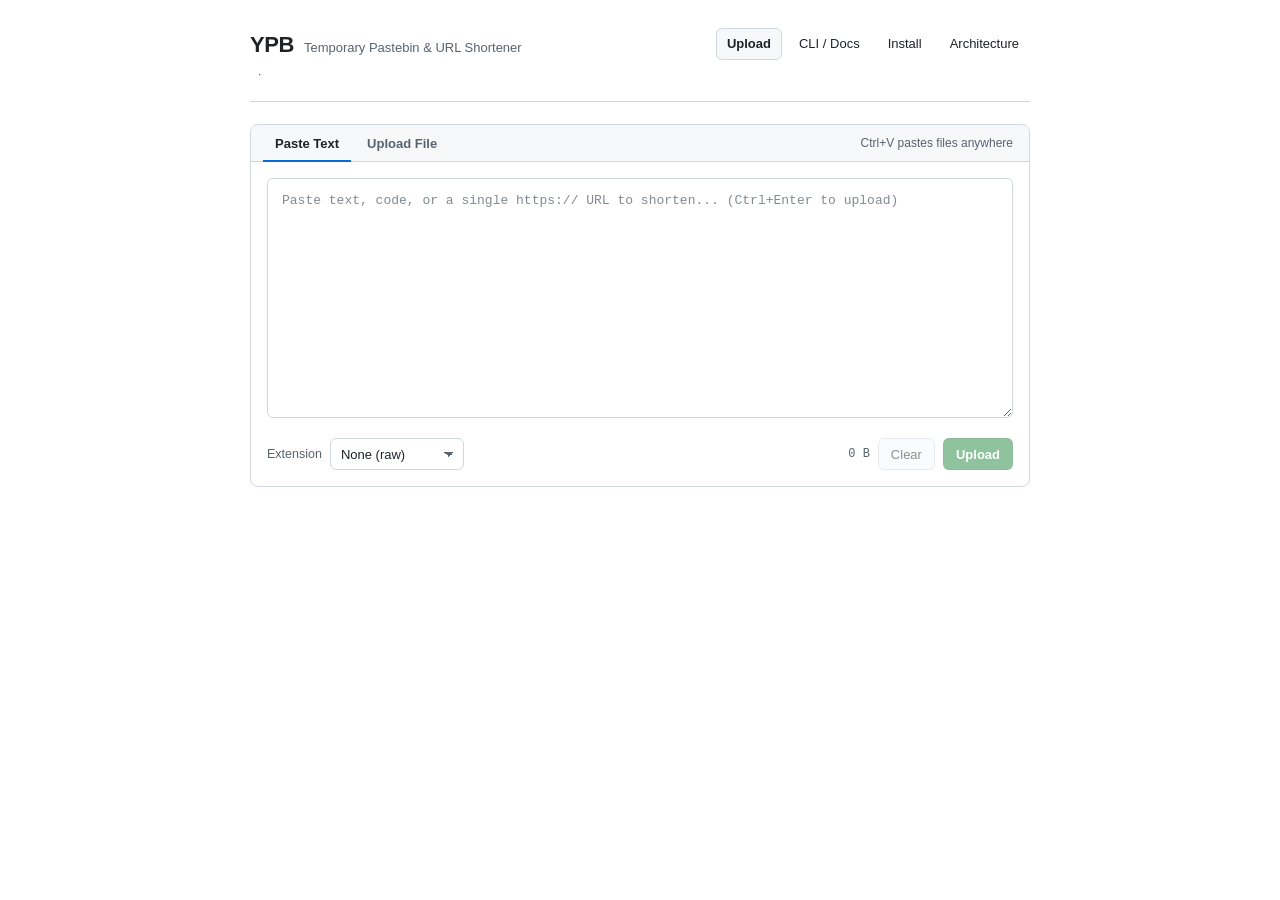
==== commit 678d792a: "fix: add shared doc navigation header and fix hidden UI rows" ====
--- a/src/assets/index.html
+++ b/src/assets/index.html
@@ -69,6 +69,10 @@
             box-sizing: border-box;
         }
 
+        [hidden] {
+            display: none !important;
+        }
+
         html, body {
             margin: 0;
             padding: 0;
@@ -164,6 +168,12 @@
             text-decoration: none;
             background-color: var(--surface-color);
             border-color: var(--border-color);
+        }
+
+        .site-nav a[aria-current="page"] {
+            background-color: var(--surface-color);
+            border-color: var(--border-color);
+            font-weight: 600;
         }
 
         /* Main upload card */
@@ -833,7 +843,8 @@
                     <span id="retention-text"></span>
                 </div>
             </div>
-            <nav class="site-nav" aria-label="Documentation">
+            <nav class="site-nav" aria-label="Navigation">
+                <a href="./" aria-current="page">Upload</a>
                 <a href="README.md">CLI / Docs</a>
                 <a href="docs/install.md">Install</a>
                 <a href="docs/architecture.md">Architecture</a>
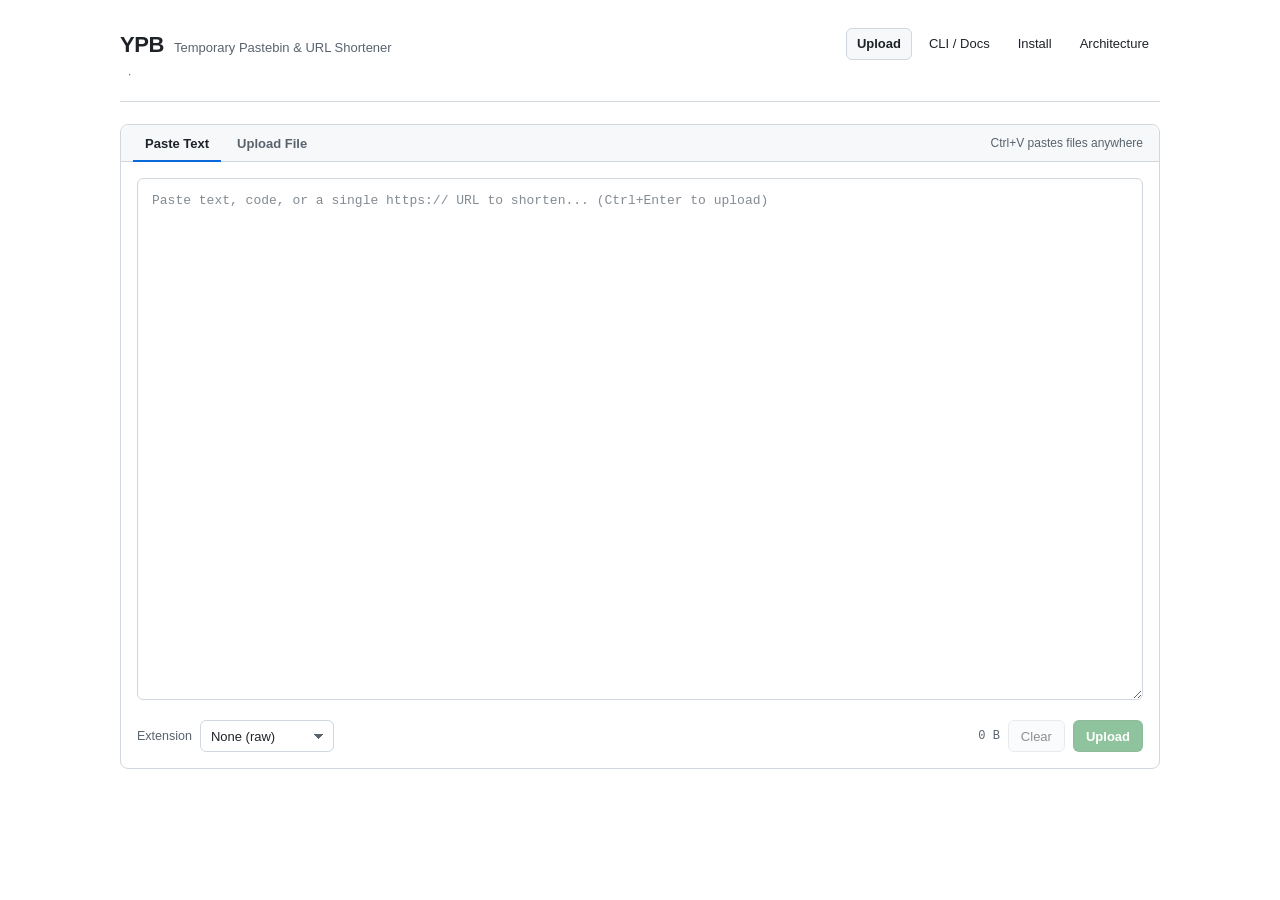
==== commit fd05f595: "style: enlarge default paste textarea and upload container" ====
--- a/src/assets/index.html
+++ b/src/assets/index.html
@@ -94,7 +94,7 @@
         }
 
         .container {
-            max-width: 820px;
+            max-width: 1080px;
             margin: 0 auto;
             padding: 28px 20px 56px;
         }
@@ -249,8 +249,8 @@
         /* Textarea */
         .paste-area {
             width: 100%;
-            min-height: 240px;
-            max-height: 60vh;
+            min-height: clamp(380px, 58vh, 720px);
+            max-height: 82vh;
             resize: vertical;
             padding: 12px 14px;
             border: 1px solid var(--border-color);
@@ -309,7 +309,12 @@
         .dropzone {
             border: 2px dashed var(--border-color);
             border-radius: 8px;
-            padding: 40px 20px;
+            min-height: clamp(220px, 32vh, 360px);
+            padding: 40px 24px;
+            display: flex;
+            flex-direction: column;
+            align-items: center;
+            justify-content: center;
             text-align: center;
             cursor: pointer;
             background-color: var(--surface-color);
@@ -818,7 +823,7 @@
                 display: none;
             }
             .paste-area {
-                min-height: 200px;
+                min-height: 280px;
             }
             .url-label {
                 width: 100%;
